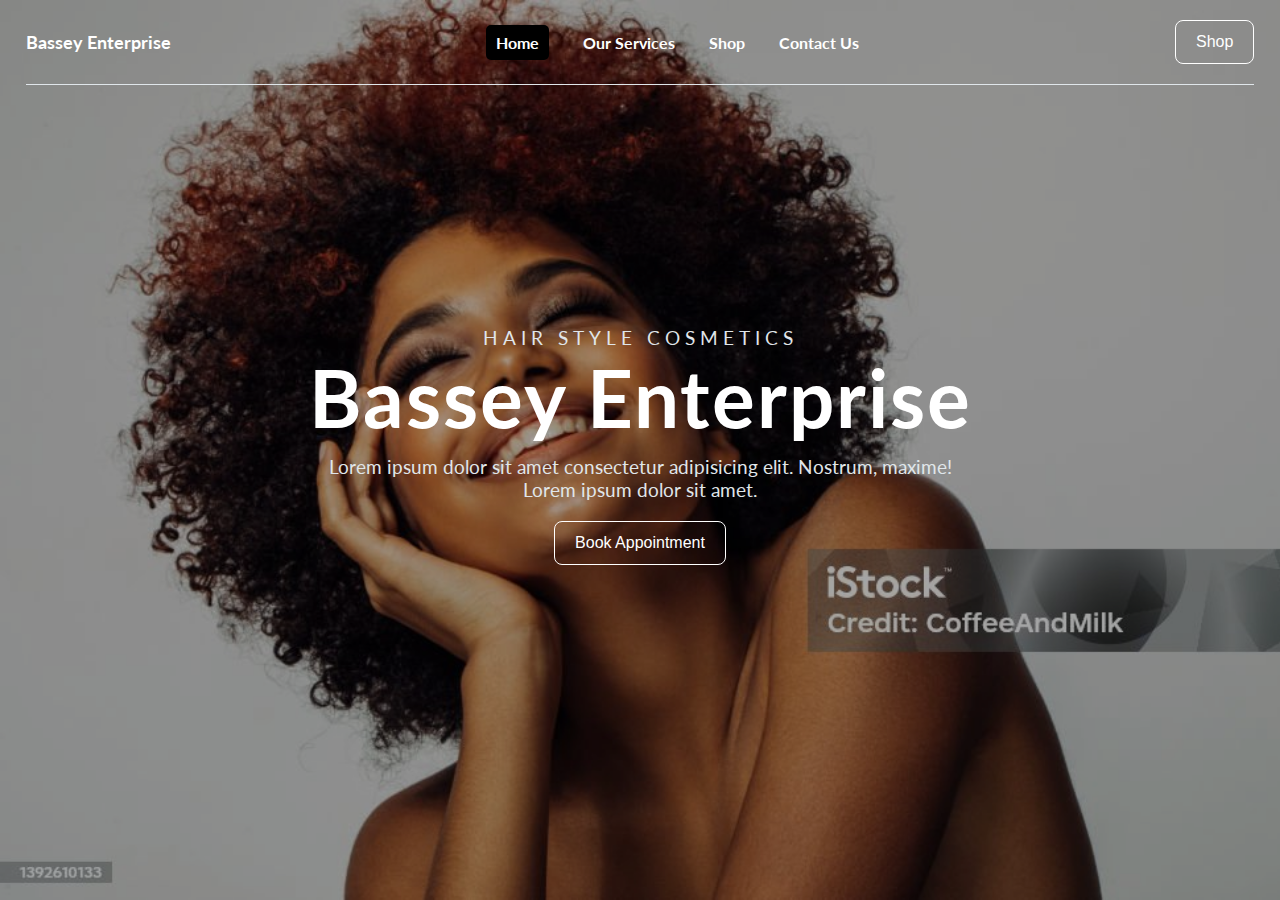
==== index.html @ aa9fb5fc "source code" ====
<html lang="en">
<head>
    <meta charset="UTF-8">
    <meta name="viewport" content="width=device-width, initial-scale=1.0">
    <title>Bassey Enterprise</title>
    <link rel="stylesheet" href="style.css">
</head>
<body>
    <div class="container">
        <nav class="Navbar">

            <div class="wrapper">
                <!-- <img src="images/wp pusher.png" alt="logo"> -->
                <span class="brand-name">Bassey Enterprise</span>
                <ul class="menu">
                    <li class="active"><a href="index.html">Home</a></li>
                    <li><a href="services.html">Our Services</a></li>
                    <li><a href="shop.html">Shop</a></li>
                    <li><a href="contact.html">Contact Us</a></li>
                    <!-- <li><button>Request</button></li> -->
                </ul>
                <button class="request">Shop</button>
                <button id="menu-btn" class="hamburger">
                    <span class="hamburger-top"></span>
                    <span class="hamburger-middle"></span>
                    <span class="hamburger-bottom"></span>
                </button>
            
            </div>
    
            <!-- Mobile menu -->
            <div class="mobile-nav">
                <div id="menu" class="mobile-nav-css ">
                    <a class="active" href="index.html">Home</a>
                    <a href="services.html">Our Services</a>
                    <a href="shop.html">Shop</a>
                    <a href="contact.html">Contact Us</a>
                    <!-- <a href="#">Community</a> -->
                </div>
            </div>
            
        </nav>
        <section class="home-content-container">
            <div class="home-content">
                <div class="description">
                    <span class="brand-intro">HAIR STYLE COSMETICS</span>
                    <h1 class="brand-name">Bassey Enterprise</h1>
                    <div class="description2">
                        <span class="">Lorem ipsum dolor sit amet consectetur adipisicing elit. Nostrum, maxime! <br>Lorem ipsum dolor sit amet.</span>
                    </div>
                    
                    <div class="buttons">
                        <button class="request2">Book Appointment</button>
                    </div>
                </div>

                <!-- <div class="writeup">
                    <h1 class="brand-name">Bassey Enterprise</h1>

                    
                </div> -->

                <!-- <div class="description2">
                    <span class="">Lorem ipsum dolor sit amet consectetur adipisicing elit. Nostrum, maxime!</span>
                </div> -->
            
            </div>
        </section>
    </div>
    
    <script src="script.js"></script>
</body>
</html>
---- style.css ----
@import url('https://fonts.googleapis.com/css2?family=Lato:ital,wght@0,300;0,400;0,700;1,300;1,400&display=swap');

:root {
    --primary-color: #F5F8FA;
    --secondary-color: #FFF;
    --blue-bg: #1179BF;
    --text-color: #1D2C3C;
    --button-color: #038E7D;
}

*{
    padding: 0;
    margin: 0;
    text-decoration: none;
    list-style: none;
}

body {
    margin: 0px;
    /* background-color: var(--primary-color); */ 
    background-repeat: no-repeat;
    height: 100vh;
    font-family: 'Lato', monospace;

}

.container {
    height: 100%;
    background: url(images/bg-img.jpg);
    background-repeat: no-repeat;
    background-size: cover;
    background-attachment: fixed;
    /* z-index: 10; */
}

.container::after {
    content: '';
    position: absolute;
    width: 100%;
    height: 100%;
    top: 0;
    left: 0;
    background-color: rgba(0, 0, 0, 0.35);
    

}

/* .overall-container{
    z-index: 2;
} */

nav {
    z-index: 20;
    position: relative;
    
}

section{
    z-index: 10;
    position: relative;
}


/*.content-container {
    z-index: 20;
} */


/* nav {
    background-color: var(--blue-bg); 
    box-shadow: 0 4px 6px rgba(0, 0, 0, 0.1);
} */

.Navbar{
    margin-left: auto;
    margin-right: auto;
    position: relative;
    /* display: flex; */
    flex-direction: column;
    /* padding: 0px 8%; */
    justify-content: space-between;
    /* border-bottom: #1D2C3C 2px solid; */
    padding: 0px 2%;
    align-items: center;
    
    
}

.brand-name {
    font-size: 18px;
    color: #fff;
    font-weight: bold;
}


.Navbar img{
    width: 200px;
    height: 39px;
    flex-shrink: 0;
}
.Navbar ul {
    float: right;
    display: none;
    /* margin-right: 40px; */
}

.hamburger {
    display: block;
}
.mobile-nav {
    display: block;
    
}

.request {
    display: none;
    /* background-color: #8B4513; */
    background-color: transparent;
    padding: 12px 20px 12px 20px;
    border: none;
    color: #fff;
    border-radius: 8px;
    /* border: 2px solid #8B4513; */
    border: 1px solid #fff;
    font-size: 16px;
}

.request2{
    background-color: transparent;
    padding: 12px 20px 12px 20px;
    border: none;
    color: #fff;
    border-radius: 8px;
    border: 1px solid #fff;
    font-size: 16px;
    cursor: pointer;
}

.request2:hover{
    background-color: #8B4513;
    border: none;
    padding: 13px 21px 13px 21px;
}

.request:hover {
    background-color: #8B4513;
    border: none;
    padding: 13px 21px 13px 21px;
    /* color: #000;
    border: #000 1px solid;
    padding: 11px 19px 11px 19px;
    cursor: pointer; */
}

@media (min-width: 768px) {
    .Navbar ul {
        display: block;
    }
    .hamburger {
        display: none;
    }
    .hamburger:focus {
        outline: none;
    }
    .mobile-nav{
        display: none;
        
    }

    .request{
        display: block;
    }
}

/* @media (max-width: 900px) {
    .Navbar li {
        display: inline-block;
        margin: 0 40px; 
        line-height: normal;
        font-size: 16px;
        font-weight: 700;
        letter-spacing: -0.01px;
        cursor: pointer;
        
    
    }
} */

.Navbar li {
    display: inline-block;
    margin: 0 15px; 
    line-height: normal;
    font-size: 16px;
    font-weight: 700;
    letter-spacing: -0.01px;
    cursor: pointer;
    
    

}

.Navbar li a {
    color: #fff;
}
.Navbar li button {
    width: 91px;
    height: 40px;
    flex-shrink: 0;
    border-radius: 6px;
    border: 2px solid #646E7A;
    background: none;
    cursor: pointer;
}

.wrapper{
    border-bottom:#E0E6EA 1px solid;
    padding: 20px 0px 20px 0px ;
    display: flex;
    justify-content: space-between;
    align-items: center;
}

/* .menu li a, .menu li a:hover
{ padding: 0 0 0 40px;
  display: block;
  background: transparent url(link.png) no-repeat left center;}  */

.menu .active{ 
    background-color: #000;
    padding: 8px 10px 8px 10px;
    border-radius: 5px;
    text-decoration: none;
    /* color: blue; */
} 

.menu li a:hover {
    color: #E0E6EA;
    
}

.mobile-nav-css a {
    color: #000;
}

.mobile-nav-css .active{
    background-color: #000;
    padding: 8px 10px 8px 10px;
    border-radius: 5px;
    text-decoration: none;
    color: #fff;
}

.mobile-nav-css a:hover{
    /* background-color: red; */
    color: #E0E6EA;
}

/* Hamburger */
.hamburger {
    cursor: pointer;
    width: 24px;
    height: 24px;
    transition: 0.25s;
    position: relative;
    /* color: #fff; */
    background: none;
    border: none;
    align-items: center;
    justify-content: center;
}

.hamburger:focus{
    outline: none;
}

.hamburger-top,
.hamburger-middle,
.hamburger-bottom {
    position: absolute;
    top: 0;
    left: 0;
    width: 24px;
    height: 2px;
    background: #fff;
    transform: rotate(0);
    transition: all 0.5s;
}

.hamburger-middle {
    transform: translateY(7px);
} 
.hamburger-bottom {
    transform: translateY(14px);
} 

.open {
    transform: rotate(90deg);
    transform: translateY(0px);
}

.open .hamburger-top{
    transform: rotate(45deg) translateY(6px) translate(6px);
    
}

.open .hamburger-middle{
    display: none;
    
}

.open .hamburger-bottom{
    transform: rotate(-45deg) translateY(6px) translate(-6px);
    
}

.nav-css {
    position: fixed;

}

.mobile-nav-css {
    position: absolute;
    flex-direction: column;
    align-items: center;
    align-self: center;
    display: none;
    padding-top: 2rem;
    padding-bottom: 2rem;
    margin-top: 2.5rem;
    gap: 1.5rem;
    font-weight: bold;
    background-color: #fff;
    width: auto;
    left: 1.5rem; /* 6 * 0.25 = 1.5 */
    right: 1.5rem; /* 6 * 0.25 = 1.5 */
    box-shadow: 0 4px 6px rgba(0, 0, 0, 0.1);
    



}



.mobile-nav-open {
    display: flex; /* show the mobile menu when the custom class is present */
    
}

.home-content-container {
    padding: 0px 5% 0px 5%;
    align-items: center;
    display: flex;
    justify-content: center;
    height: 80vh;
    
    
}

.home-content{
    align-items: center;
    justify-content: center;
}


.home-content .brand-name{
    color: #fff;
    font-size: 5rem;
}
.home-content .description{
    color: #E0E6EA;
    font-size: 1.2rem;
    text-align: center;
    align-items: center;
    justify-content: center;
    /* letter-spacing: 2px; */

    
}

.description .brand-intro {
    letter-spacing: 5px;
}

.description .brand-name{
    letter-spacing: 2px;
}

.description2{
    padding-top: 10px;
}
.buttons {
    padding-top: 20px;
}
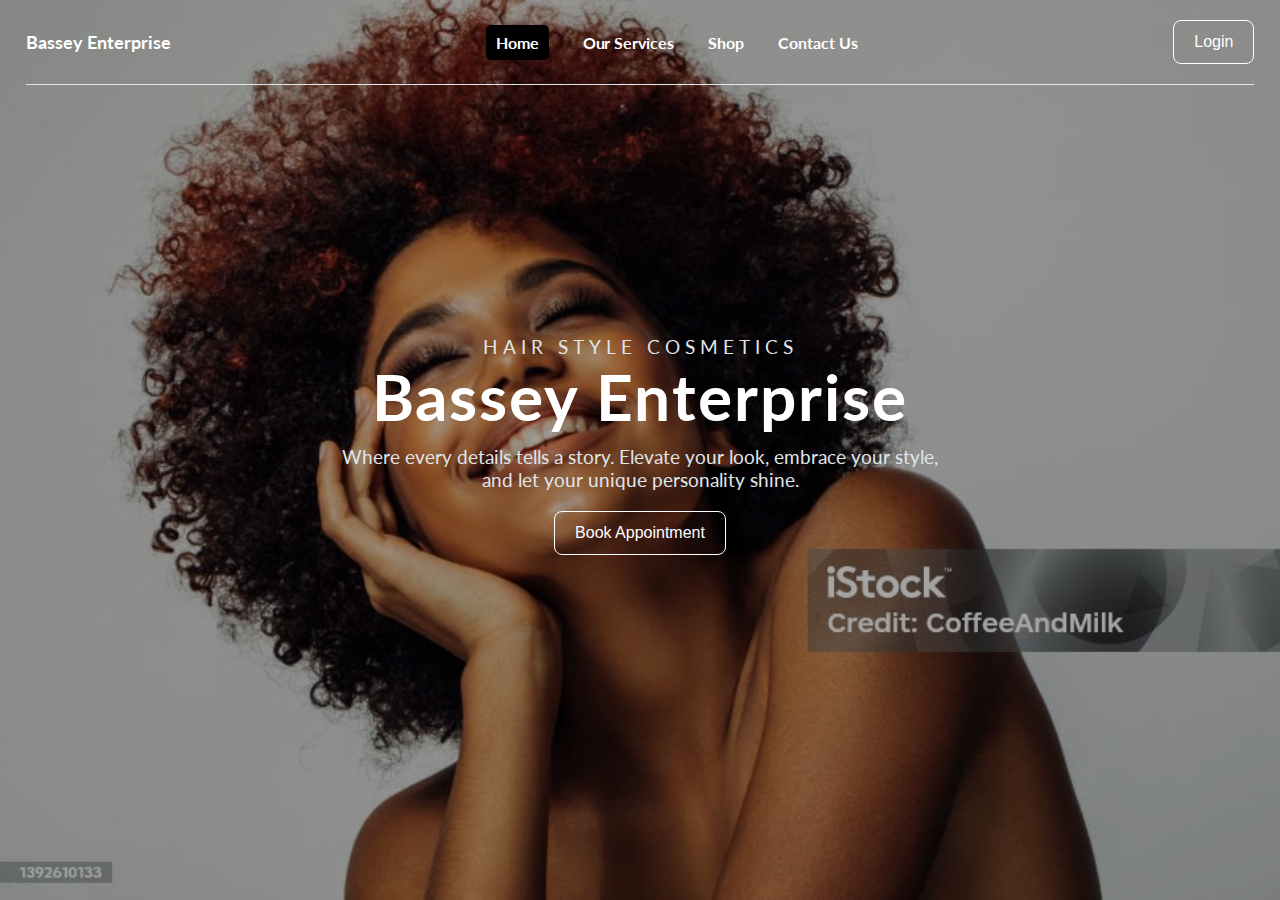
==== commit d4825123: "source code" ====
--- a/index.html
+++ b/index.html
@@ -19,7 +19,7 @@
                     <li><a href="contact.html">Contact Us</a></li>
                     <!-- <li><button>Request</button></li> -->
                 </ul>
-                <button class="request">Shop</button>
+                <button class="request">Login</button>
                 <button id="menu-btn" class="hamburger">
                     <span class="hamburger-top"></span>
                     <span class="hamburger-middle"></span>
@@ -46,7 +46,7 @@
                     <span class="brand-intro">HAIR STYLE COSMETICS</span>
                     <h1 class="brand-name">Bassey Enterprise</h1>
                     <div class="description2">
-                        <span class="">Lorem ipsum dolor sit amet consectetur adipisicing elit. Nostrum, maxime! <br>Lorem ipsum dolor sit amet.</span>
+                        <span class="">Where every details tells a story. Elevate your look, embrace your style, <br> and let your unique personality shine.</span>
                     </div>
                     
                     <div class="buttons">
--- a/style.css
+++ b/style.css
@@ -86,19 +86,46 @@
     
 }
 
+.Navbar2{
+    margin-left: auto;
+    margin-right: auto;
+    position: relative;
+    /* display: flex; */
+    flex-direction: column;
+    /* padding: 0px 8%; */
+    justify-content: space-between;
+    /* border-bottom: #1D2C3C 2px solid; */
+    padding: 0px 2%;
+    align-items: center;
+    
+    
+}
+
 .brand-name {
     font-size: 18px;
     color: #fff;
     font-weight: bold;
 }
 
-
-.Navbar img{
+.brand-name2 {
+    font-size: 18px;
+    color: #000;
+    font-weight: bold;
+}
+
+
+/* .Navbar img{
     width: 200px;
     height: 39px;
     flex-shrink: 0;
-}
+} */
 .Navbar ul {
+    float: right;
+    display: none;
+    /* margin-right: 40px; */
+}
+
+.Navbar2 ul {
     float: right;
     display: none;
     /* margin-right: 40px; */
@@ -125,6 +152,27 @@
     font-size: 16px;
 }
 
+.request_two {
+    display: none;
+    /* background-color: #8B4513; */
+    background-color: transparent;
+    padding: 12px 20px 12px 20px;
+    border: none;
+    color: #000;
+    border-radius: 8px;
+    /* border: 2px solid #8B4513; */
+    border: 1px solid #000;
+    font-size: 16px;
+}
+
+.request_two:hover{
+    background-color: #8B4513;
+    border: none;
+    padding: 13px 21px 13px 21px;
+    color: #fff;
+    cursor: pointer;
+}
+
 .request2{
     background-color: transparent;
     padding: 12px 20px 12px 20px;
@@ -146,6 +194,7 @@
     background-color: #8B4513;
     border: none;
     padding: 13px 21px 13px 21px;
+    cursor: pointer;
     /* color: #000;
     border: #000 1px solid;
     padding: 11px 19px 11px 19px;
@@ -156,6 +205,9 @@
     .Navbar ul {
         display: block;
     }
+    .Navbar2 ul {
+        display: block;
+    }
     .hamburger {
         display: none;
     }
@@ -170,6 +222,19 @@
     .request{
         display: block;
     }
+
+    .request_two{
+        display: block;
+    }
+
+    .services_container{
+        flex-direction: column;
+    }
+
+    /* .home-content .brand-name{
+        color: #fff; 
+        font-size: 10rem;
+    } */
 }
 
 /* @media (max-width: 900px) {
@@ -199,9 +264,27 @@
 
 }
 
+.Navbar2 li {
+    display: inline-block;
+    margin: 0 15px; 
+    line-height: normal;
+    font-size: 16px;
+    font-weight: 700;
+    letter-spacing: -0.01px;
+    cursor: pointer;
+    
+    
+
+}
+
 .Navbar li a {
     color: #fff;
 }
+
+.Navbar2 li a {
+    color: #000;
+}
+
 .Navbar li button {
     width: 91px;
     height: 40px;
@@ -212,6 +295,16 @@
     cursor: pointer;
 }
 
+.Navbar2 li button {
+    width: 91px;
+    height: 40px;
+    flex-shrink: 0;
+    border-radius: 6px;
+    border: 2px solid #646E7A;
+    background: none;
+    cursor: pointer;
+}
+
 .wrapper{
     border-bottom:#E0E6EA 1px solid;
     padding: 20px 0px 20px 0px ;
@@ -233,7 +326,26 @@
     /* color: blue; */
 } 
 
+.menu2 a .active{ 
+    background-color: #000;
+    padding: 8px 10px 8px 10px;
+    border-radius: 5px;
+    text-decoration: none;
+    color: #fff;
+    /* color: blue; */
+} 
+
+.menu2 li a.active{ 
+    color: #fff;
+    /* color: blue; */
+}
+
 .menu li a:hover {
+    color: #E0E6EA;
+    
+}
+
+.menu2 li a:hover {
     color: #E0E6EA;
     
 }
@@ -285,6 +397,52 @@
     transform: rotate(0);
     transition: all 0.5s;
 }
+
+/* dark hamburger */
+
+.hamburger-top2,
+.hamburger-middle2,
+.hamburger-bottom2 {
+    position: absolute;
+    top: 0;
+    left: 0;
+    width: 24px;
+    height: 2px;
+    background: #000;
+    transform: rotate(0);
+    transition: all 0.5s;
+}
+
+.hamburger-middle2 {
+    transform: translateY(7px);
+} 
+.hamburger-bottom2 {
+    transform: translateY(14px);
+} 
+
+.open {
+    transform: rotate(90deg);
+    transform: translateY(0px);
+}
+
+.open .hamburger-top2{
+    transform: rotate(45deg) translateY(6px) translate(6px);
+    
+}
+
+.open .hamburger-middle2{
+    display: none;
+    
+}
+
+.open .hamburger-bottom2{
+    transform: rotate(-45deg) translateY(6px) translate(-6px);
+    
+}
+
+
+
+
 
 .hamburger-middle {
     transform: translateY(7px);
@@ -365,7 +523,7 @@
 
 .home-content .brand-name{
     color: #fff;
-    font-size: 5rem;
+    font-size: 4rem;
 }
 .home-content .description{
     color: #E0E6EA;
@@ -391,4 +549,164 @@
 }
 .buttons {
     padding-top: 20px;
+}
+
+
+/* SERVICES */
+
+.main_container{
+    margin-left: auto;
+    margin-right: auto;
+    position: relative;
+    display: flex;
+    flex-direction: column;
+    /* padding: 0px 8%; */
+    justify-content: space-between;
+    padding: 50px 8%;
+    
+}
+
+.left_pane {
+    display: flex;
+    flex-direction: column;
+    align-items: start;
+    justify-content: center;
+    
+    
+    
+    
+    gap: 1rem;
+    
+}
+
+.left_pane img{
+    width: 90%;
+    /* height: 50%; */
+}
+
+.left_pane p{
+    color: var(--paragraph);
+}
+
+@media (max-width: 1024px) {
+    
+
+    .left_pane {
+        padding-bottom: 30px;
+        
+    }
+
+    .left_pane img{
+        width: 100%;
+        /* height: 50%; */
+    }
+    
+    
+    
+
+}
+
+@media (min-width: 1024px) {
+    .main_container {
+        flex-direction: row;
+    }
+
+    .left_pane {
+        width: 50%;
+        
+        display: flex;
+        
+        
+        
+    }
+    .right_pane {
+        width: 50%;
+    }
+
+    
+    
+}
+
+
+/* .container {
+    
+    display: flex;
+    
+} */
+
+.right_pane {
+    /* position: relative;
+    /* max-width: 700px; *
+    width: auto;
+    height: 100%;
+    background: #fff;
+    padding: 30px;
+    border-radius: 6px;
+    box-shadow: 0 0 15px rgba(0, 0, 0, 0.1); */
+}
+
+.right_pane_content{
+    padding-top: 25px;
+    display: flex;
+    /* align-items: center; */
+    flex-direction: row;
+
+}
+
+.right_pane_description{
+    display: flex;
+    flex-direction: column;
+}
+
+.content_heading {
+    font-size: 2rem;
+    font-weight: bold;
+}
+
+.content_group{
+    display: flex;
+    flex-direction: column;
+}
+
+.bullet{
+    padding: 5px;
+    background-color: #8B4513;
+    margin-right: 20px;
+    border-radius: 5px;
+    color: #fff;
+    
+}
+
+.content_description {
+    padding-top: 15px;
+}
+
+.content_header {
+    font-size: 18px;
+    font-weight: bold;
+}
+
+.right_pane_button {
+    padding-top: 40px;
+    align-items: center;
+    justify-content: center;
+    display: flex;
+}
+
+.button_style{
+    background-color: transparent;
+    padding: 12px 20px 12px 20px;
+    border: none;
+    color: #000;
+    border-radius: 8px;
+    border: 2px solid #8B4513;
+    font-size: 16px;
+    cursor: pointer;
+}
+
+.button_style:hover{
+    background-color: #8B4513;
+    border: none;
+    padding: 14px 22px 14px 22px;
+    color: #fff;
 }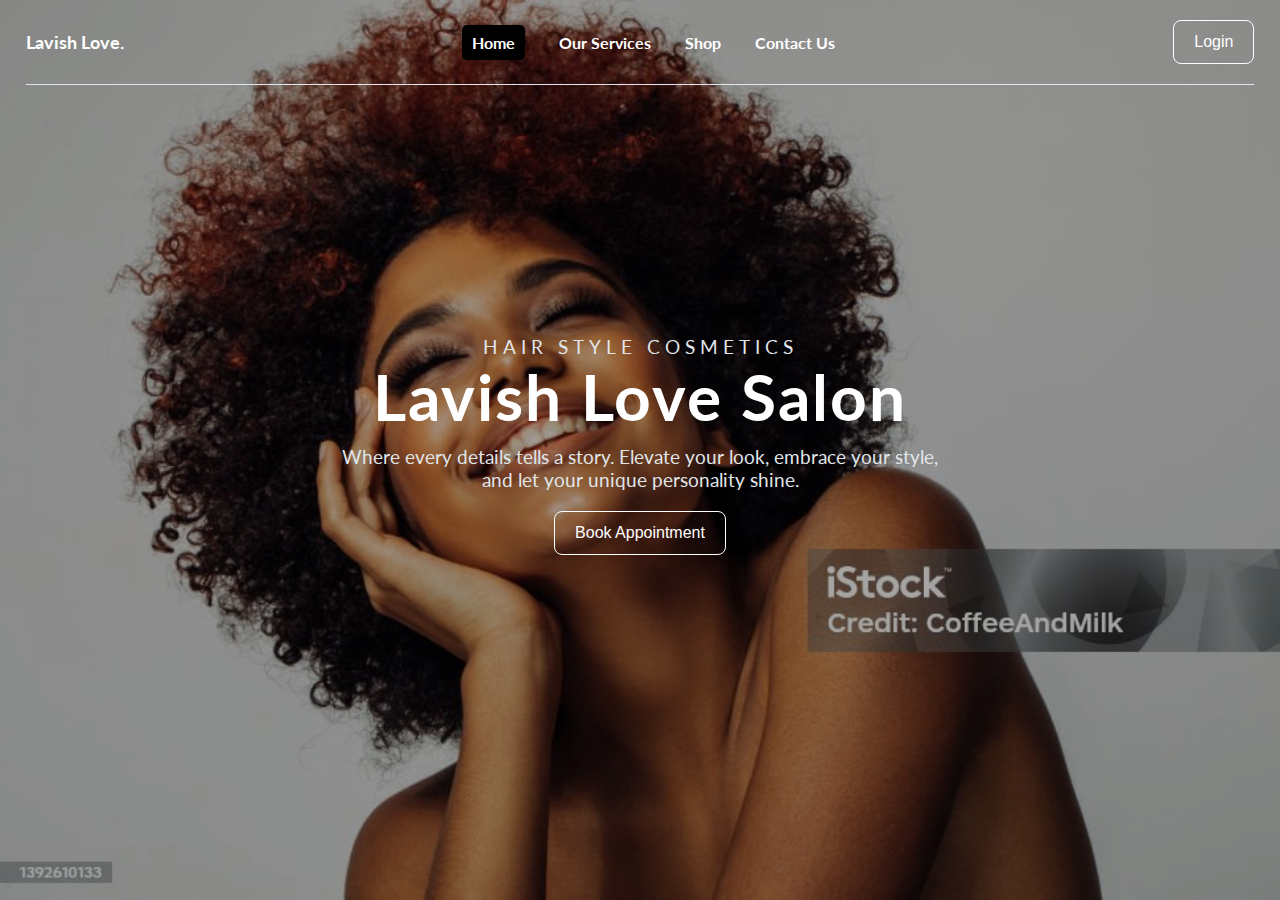
==== commit d5333d2b: "source code" ====
--- a/index.html
+++ b/index.html
@@ -2,7 +2,7 @@
 <head>
     <meta charset="UTF-8">
     <meta name="viewport" content="width=device-width, initial-scale=1.0">
-    <title>Bassey Enterprise</title>
+    <title>Lavish Love Salon</title>
     <link rel="stylesheet" href="style.css">
 </head>
 <body>
@@ -11,7 +11,7 @@
 
             <div class="wrapper">
                 <!-- <img src="images/wp pusher.png" alt="logo"> -->
-                <span class="brand-name">Bassey Enterprise</span>
+                <span class="brand-name">Lavish Love.</span>
                 <ul class="menu">
                     <li class="active"><a href="index.html">Home</a></li>
                     <li><a href="services.html">Our Services</a></li>
@@ -44,7 +44,7 @@
             <div class="home-content">
                 <div class="description">
                     <span class="brand-intro">HAIR STYLE COSMETICS</span>
-                    <h1 class="brand-name">Bassey Enterprise</h1>
+                    <h1 class="brand-name">Lavish Love Salon</h1>
                     <div class="description2">
                         <span class="">Where every details tells a story. Elevate your look, embrace your style, <br> and let your unique personality shine.</span>
                     </div>
--- a/style.css
+++ b/style.css
@@ -600,6 +600,12 @@
         width: 100%;
         /* height: 50%; */
     }
+
+    .main_container{
+        
+        padding: 50px 3%;
+        
+    }
     
     
     
@@ -634,79 +640,141 @@
     
 } */
 
-.right_pane {
-    /* position: relative;
-    /* max-width: 700px; *
+.right_pane_content{
+    padding-top: 25px;
+    display: flex;
+    /* align-items: center; */
+    flex-direction: row;
+
+}
+
+.right_pane_description{
+    display: flex;
+    flex-direction: column;
+}
+
+.content_heading {
+    font-size: 2rem;
+    font-weight: bold;
+}
+
+.content_group{
+    display: flex;
+    flex-direction: column;
+}
+
+.bullet{
+    padding: 5px;
+    background-color: #8B4513;
+    margin-right: 20px;
+    border-radius: 5px;
+    color: #fff;
+    
+}
+
+.content_description {
+    padding-top: 15px;
+}
+
+.content_header {
+    font-size: 18px;
+    font-weight: bold;
+}
+
+.right_pane_button {
+    padding-top: 40px;
+    align-items: center;
+    justify-content: center;
+    display: flex;
+}
+
+.button_style{
+    background-color: transparent;
+    padding: 12px 20px 12px 20px;
+    border: none;
+    color: #000;
+    border-radius: 8px;
+    border: 2px solid #8B4513;
+    font-size: 16px;
+    cursor: pointer;
+}
+
+.button_style:hover{
+    background-color: #8B4513;
+    border: none;
+    padding: 14px 22px 14px 22px;
+    color: #fff;
+}
+
+/* contact */
+.contact_container {
+    position: relative;
+    max-width: 700px; 
     width: auto;
     height: 100%;
     background: #fff;
     padding: 30px;
     border-radius: 6px;
-    box-shadow: 0 0 15px rgba(0, 0, 0, 0.1); */
-}
-
-.right_pane_content{
-    padding-top: 25px;
-    display: flex;
-    /* align-items: center; */
-    flex-direction: row;
-
-}
-
-.right_pane_description{
-    display: flex;
-    flex-direction: column;
-}
-
-.content_heading {
+    border: #8B4513 1px solid;
+    box-shadow: 0 0 15px rgba(0, 0, 0, 0.1); 
+}
+
+
+.overall_container{
+    margin-left: auto;
+    margin-right: auto;
+    position: relative;
+    display: flex;
+    flex-direction: column;
+    /* padding: 0px 8%; */
+    justify-content: space-between;
+    padding: 50px 3%;
+    /* padding-bottom: 100px; */
+    align-items: center;
+    justify-content: center;
+}
+
+.heading{
+    padding-bottom: 30px;
+    display: flex;
+    flex-direction: column;
+    align-items: center;
+    justify-content: center;
+}
+
+.heading span {
     font-size: 2rem;
     font-weight: bold;
 }
 
-.content_group{
-    display: flex;
-    flex-direction: column;
-}
-
-.bullet{
-    padding: 5px;
+.heading p{
+    padding-top: 15px;
+    text-align: center;
+}
+.socials {
+    align-items: center;
+    display: flex;
+}
+.socials a{
+    color: #000;
+    font-size: 1.1rem;
+}
+.socials a:hover {
+    color: #1179BF;
+}
+.socials span {
+    padding: 10px;
+}
+
+footer {
+    position: absolute;
+    bottom: 0;
+    padding: 20px 0px 20px 0px;
+    width: 100%;
     background-color: #8B4513;
-    margin-right: 20px;
-    border-radius: 5px;
-    color: #fff;
-    
-}
-
-.content_description {
-    padding-top: 15px;
-}
-
-.content_header {
-    font-size: 18px;
-    font-weight: bold;
-}
-
-.right_pane_button {
-    padding-top: 40px;
-    align-items: center;
-    justify-content: center;
-    display: flex;
-}
-
-.button_style{
-    background-color: transparent;
-    padding: 12px 20px 12px 20px;
-    border: none;
-    color: #000;
-    border-radius: 8px;
-    border: 2px solid #8B4513;
-    font-size: 16px;
-    cursor: pointer;
-}
-
-.button_style:hover{
-    background-color: #8B4513;
-    border: none;
-    padding: 14px 22px 14px 22px;
-    color: #fff;
+    color: #fff;
+}
+
+footer p{
+    text-align: center;
 }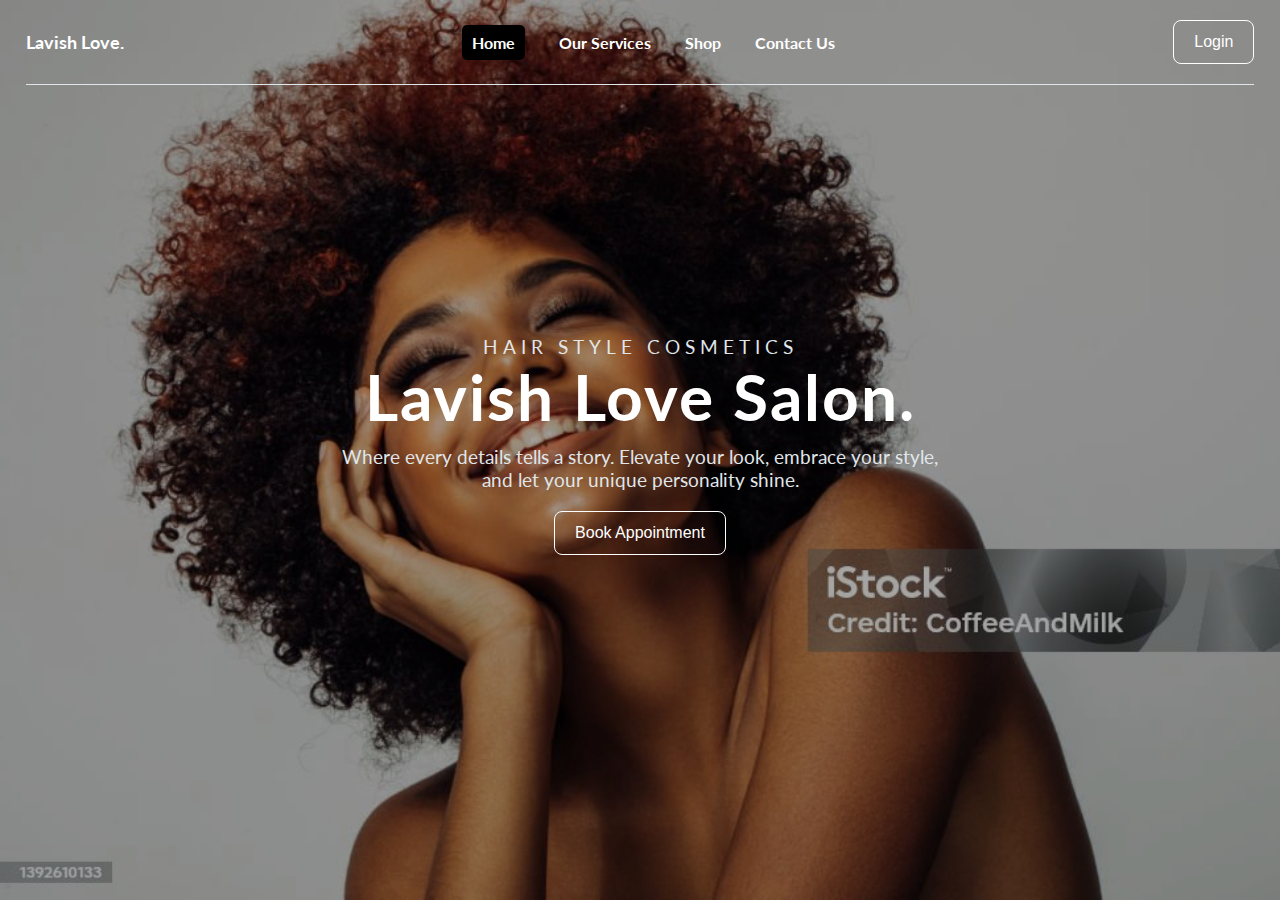
==== commit 59d86cd1: "source code" ====
--- a/index.html
+++ b/index.html
@@ -44,7 +44,7 @@
             <div class="home-content">
                 <div class="description">
                     <span class="brand-intro">HAIR STYLE COSMETICS</span>
-                    <h1 class="brand-name">Lavish Love Salon</h1>
+                    <h1 class="brand-name">Lavish Love Salon.</h1>
                     <div class="description2">
                         <span class="">Where every details tells a story. Elevate your look, embrace your style, <br> and let your unique personality shine.</span>
                     </div>
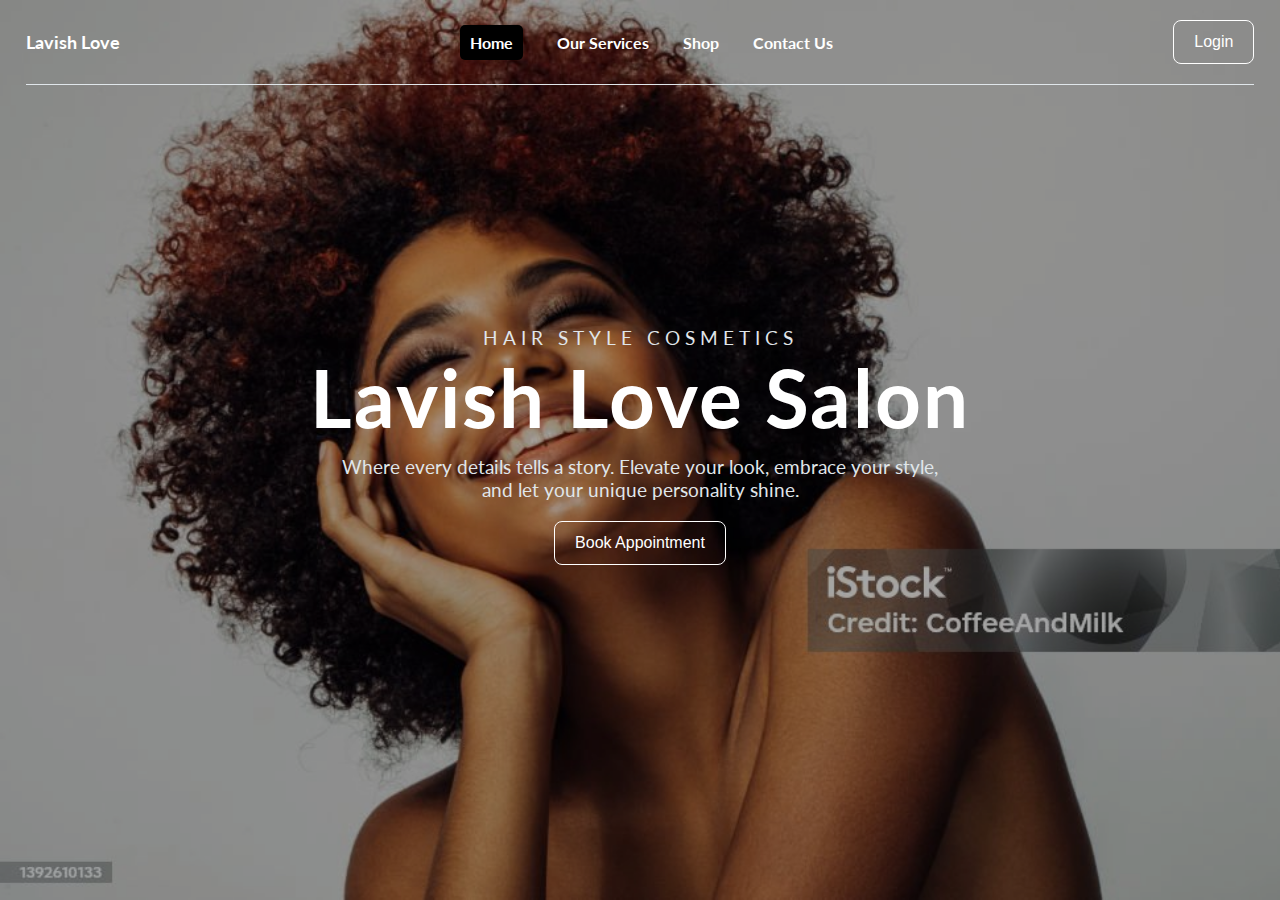
==== commit b63848f6: "source code" ====
--- a/index.html
+++ b/index.html
@@ -11,7 +11,7 @@
 
             <div class="wrapper">
                 <!-- <img src="images/wp pusher.png" alt="logo"> -->
-                <span class="brand-name">Lavish Love.</span>
+                <span class="brand-name">Lavish Love</span>
                 <ul class="menu">
                     <li class="active"><a href="index.html">Home</a></li>
                     <li><a href="services.html">Our Services</a></li>
@@ -44,7 +44,7 @@
             <div class="home-content">
                 <div class="description">
                     <span class="brand-intro">HAIR STYLE COSMETICS</span>
-                    <h1 class="brand-name">Lavish Love Salon.</h1>
+                    <h1 class="brand-name">Lavish Love Salon</h1>
                     <div class="description2">
                         <span class="">Where every details tells a story. Elevate your look, embrace your style, <br> and let your unique personality shine.</span>
                     </div>
--- a/style.css
+++ b/style.css
@@ -523,7 +523,7 @@
 
 .home-content .brand-name{
     color: #fff;
-    font-size: 4rem;
+    font-size: 5rem;
 }
 .home-content .description{
     color: #E0E6EA;
@@ -605,6 +605,11 @@
         
         padding: 50px 3%;
         
+    }
+
+    .home-content .brand-name{
+        color: #fff;
+        font-size: 3.3rem;
     }
     
     
